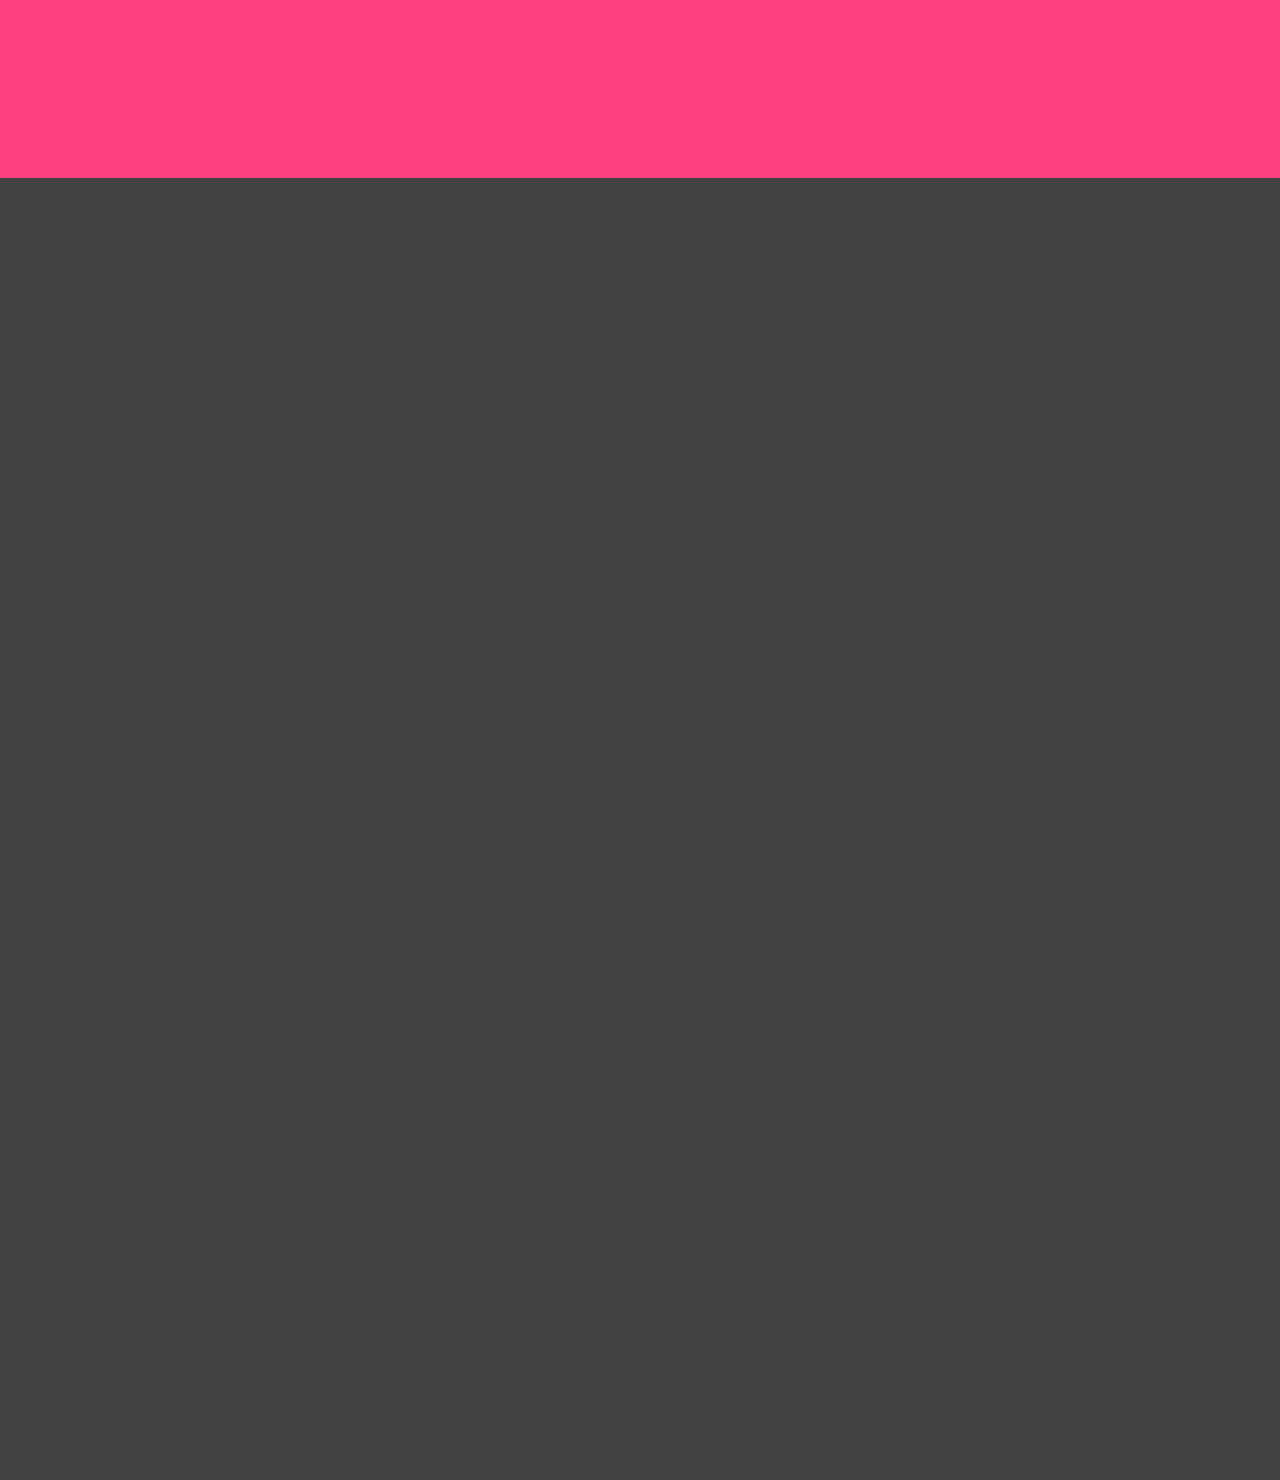
==== index.html @ 07c06856 "fix:rename" ====
<!DOCTYPE html>
<html lang="en">
<head>
    <meta charset="UTF-8">
    <meta name="viewport" content="width=device-width">
    <link rel="stylesheet" type="text/css" href="main.css"/>
    <link href="https://fonts.googleapis.com/css2?family=PT+Sans&display=swap" rel="stylesheet">
    <link>
    <title>CV</title>
</head>
<body>
<div class="app-main-container">
    <div class="app-header">
        <div>
        </div>
    </div>
</div>
</body>
</html>
---- main.css ----
body {
  padding: 0;
  margin: 0;
  overflow-x: hidden;
}
body::-webkit-scrollbar-track {
  background: #616161;
}
body::-webkit-scrollbar-thumb {
  background: #9E9E9E;
}
::-webkit-scrollbar {
  width: 6px;
}
.app-main-container {
  width: 1920px;
  height: 1480px;
  background: #424242;
}
.app-header {
  width: 100%;
  height: 12%;
  background: #FF4081;
}
@media (max-width: 1520px) {
  .app-main-container {
    width: 1400px;
  }
}
@media (max-width: 1200px) {
  .app-main-container {
    width: 1300px;
  }
}
@media (max-width: 1024px) {
  .app-main-container {
    width: 1026px;
  }
}
@media (max-width: 990px) {
  .app-main-container {
    width: 790px;
  }
}
@media (max-width: 690px) {
  .app-main-container {
    width: 100%;
  }
}
@media (max-width: 460px) {
  .app-main-container {
    width: 421px;
  }
}
@media (max-width: 375px) {
  .app-main-container {
    width: 385px;
  }
}
/*# sourceMappingURL=main.css.map */
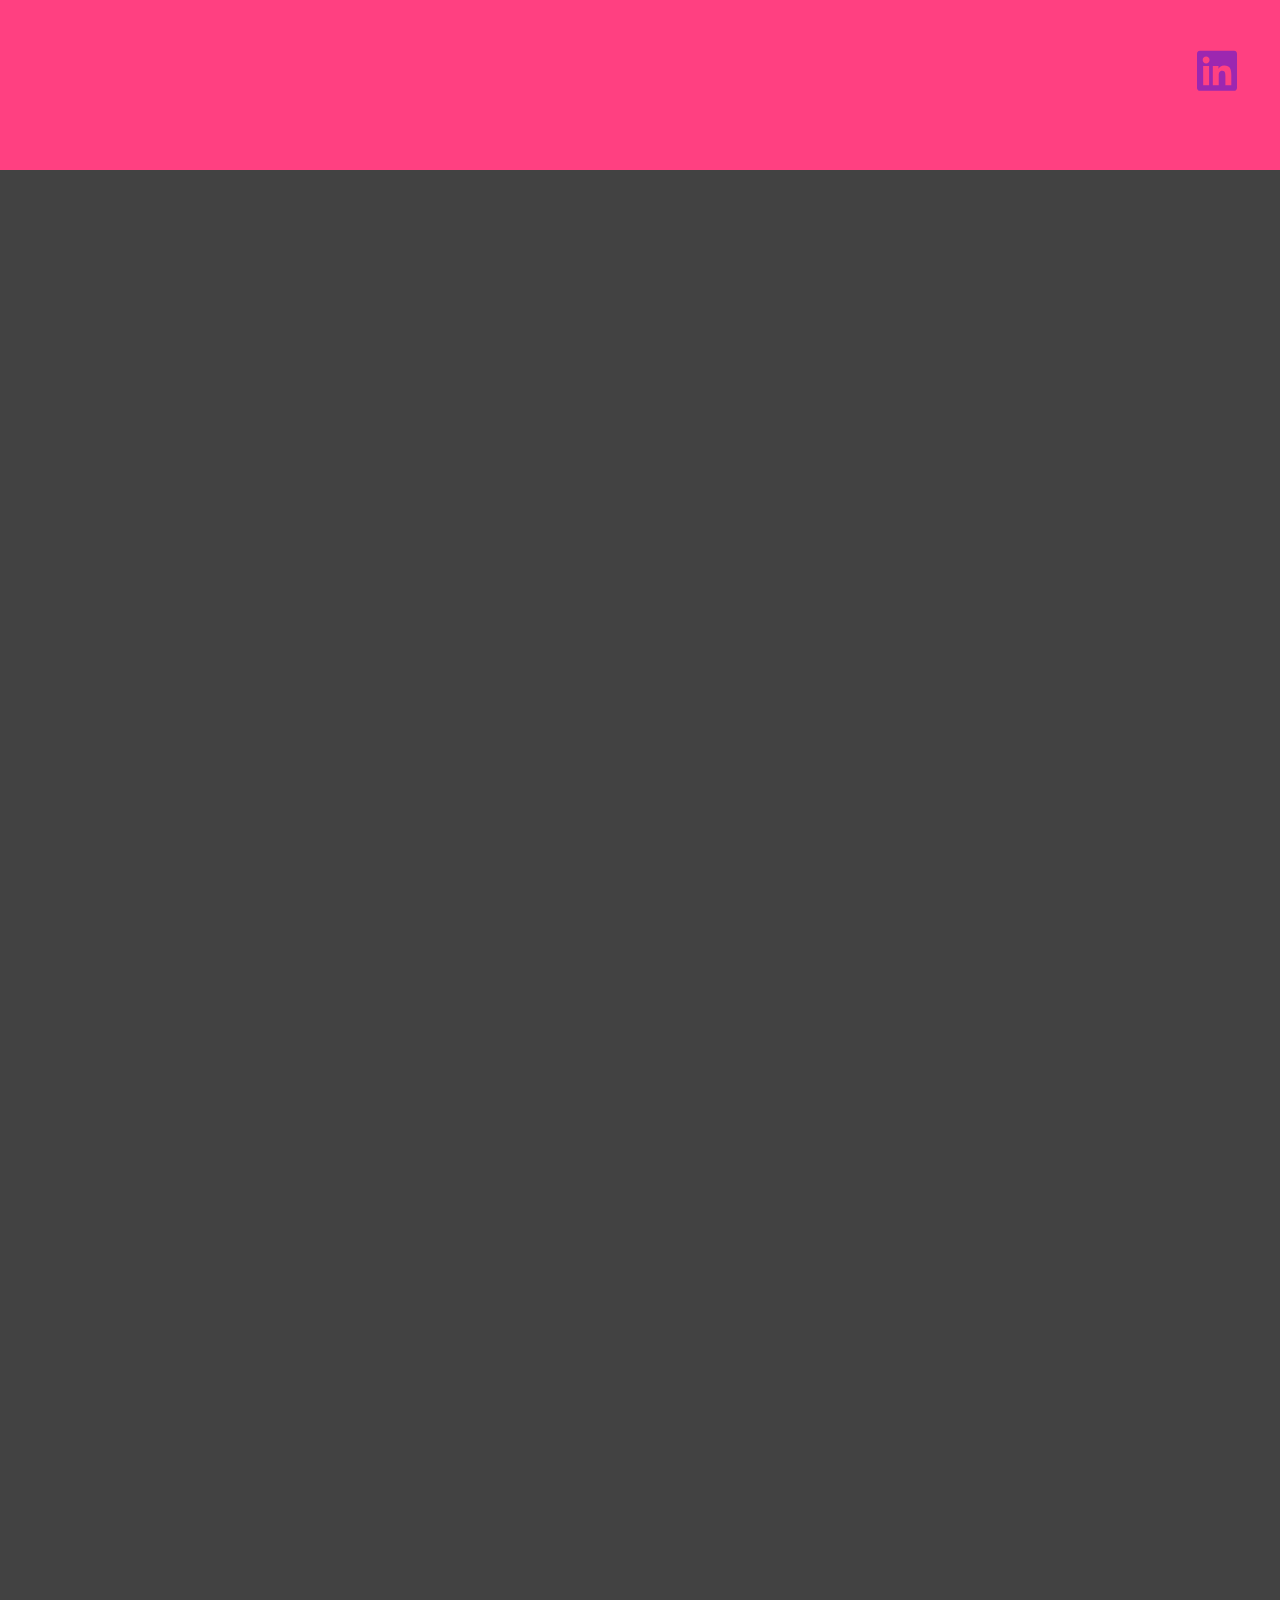
==== commit 8bfe91f8: "feat: add svg bar" ====
--- a/index.html
+++ b/index.html
@@ -5,13 +5,62 @@
     <meta name="viewport" content="width=device-width">
     <link rel="stylesheet" type="text/css" href="main.css"/>
     <link href="https://fonts.googleapis.com/css2?family=PT+Sans&display=swap" rel="stylesheet">
-    <link>
+    <link rel="stylesheet" href="https://stackpath.bootstrapcdn.com/font-awesome/4.7.0/css/font-awesome.min.css"
+          integrity="sha384-wvfXpqpZZVQGK6TAh5PVlGOfQNHSoD2xbE+QkPxCAFlNEevoEH3Sl0sibVcOQVnN" crossorigin="anonymous">
     <title>CV</title>
 </head>
 <body>
 <div class="app-main-container">
     <div class="app-header">
-        <div>
+        <div class="app-header-svg-groups">
+            <ul class="app-svg-groups">
+                <li class="app-svg-groups-el" >
+                    <a class="app-svg-groups-el-link" href="#">
+                        <svg width="40px" aria-hidden="true" focusable="false" data-prefix="fab" data-icon="linkedin"
+                             class="svg-inline--fa fa-linkedin fa-w-14" role="img" xmlns="http://www.w3.org/2000/svg"
+                             viewBox="0 0 448 512">
+                            <path fill="#9C27B0"
+                                  d="M416 32H31.9C14.3 32 0 46.5 0 64.3v383.4C0 465.5 14.3 480 31.9 480H416c17.6 0 32-14.5 32-32.3V64.3c0-17.8-14.4-32.3-32-32.3zM135.4 416H69V202.2h66.5V416zm-33.2-243c-21.3 0-38.5-17.3-38.5-38.5S80.9 96 102.2 96c21.2 0 38.5 17.3 38.5 38.5 0 21.3-17.2 38.5-38.5 38.5zm282.1 243h-66.4V312c0-24.8-.5-56.7-34.5-56.7-34.6 0-39.9 27-39.9 54.9V416h-66.4V202.2h63.7v29.2h.9c8.9-16.8 30.6-34.5 62.9-34.5 67.2 0 79.7 44.3 79.7 101.9V416z"></path>
+                        </svg>
+                        <span class="app-svg-groups-el-line"></span>
+                        <span class="app-svg-groups-el-line"></span>
+                        <span class="app-svg-groups-el-line"></span>
+                        <span class="app-svg-groups-el-line"></span>
+                    </a>
+                </li>
+
+                <li class="app-svg-groups-el" >
+                    <a class="app-svg-groups-el-link" href="#">
+                        <svg width="40px" aria-hidden="true" focusable="false" data-prefix="fab"
+                             data-icon="telegram-plane"
+                             class="svg-inline--fa fa-telegram-plane fa-w-14" role="img"
+                             xmlns="http://www.w3.org/2000/svg" viewBox="0 0 448 512">
+                            <path fill="#9C27B0"
+                                  d="M446.7 98.6l-67.6 318.8c-5.1 22.5-18.4 28.1-37.3 17.5l-103-75.9-49.7 47.8c-5.5 5.5-10.1 10.1-20.7 10.1l7.4-104.9 190.9-172.5c8.3-7.4-1.8-11.5-12.9-4.1L117.8 284 16.2 252.2c-22.1-6.9-22.5-22.1 4.6-32.7L418.2 66.4c18.4-6.9 34.5 4.1 28.5 32.2z"></path>
+                        </svg>
+                        <span class="app-svg-groups-el-line"></span>
+                        <span class="app-svg-groups-el-line"></span>
+                        <span class="app-svg-groups-el-line"></span>
+                        <span class="app-svg-groups-el-line"></span>
+                    </a>
+                </li>
+                <li class="app-svg-groups-el" >
+                    <a class="app-svg-groups-el-link" href="#">
+                        <svg  width="40px" aria-hidden="true" focusable="false" data-prefix="fas" data-icon="envelope"
+                             class="svg-inline--fa fa-envelope fa-w-16" role="img" xmlns="http://www.w3.org/2000/svg"
+                             viewBox="0 0 512 512">
+                            <path fill="#9C27B0"
+                                  d="M502.3 190.8c3.9-3.1 9.7-.2 9.7 4.7V400c0 26.5-21.5 48-48 48H48c-26.5 0-48-21.5-48-48V195.6c0-5 5.7-7.8 9.7-4.7 22.4 17.4 52.1 39.5 154.1 113.6 21.1 15.4 56.7 47.8 92.2 47.6 35.7.3 72-32.8 92.3-47.6 102-74.1 131.6-96.3 154-113.7zM256 320c23.2.4 56.6-29.2 73.4-41.4 132.7-96.3 142.8-104.7 173.4-128.7 5.8-4.5 9.2-11.5 9.2-18.9v-19c0-26.5-21.5-48-48-48H48C21.5 64 0 85.5 0 112v19c0 7.4 3.4 14.3 9.2 18.9 30.6 23.9 40.7 32.4 173.4 128.7 16.8 12.2 50.2 41.8 73.4 41.4z"></path>
+                        </svg>
+                        <span class="app-svg-groups-el-line"></span>
+                        <span class="app-svg-groups-el-line"></span>
+                        <span class="app-svg-groups-el-line"></span>
+                        <span class="app-svg-groups-el-line"></span>
+
+                    </a>
+                </li>
+
+            </ul>
         </div>
     </div>
 </div>
--- a/main.css
+++ b/main.css
@@ -19,42 +19,119 @@
 }
 .app-header {
   width: 100%;
-  height: 12%;
+  height: 10%;
   background: #FF4081;
+  position: relative;
 }
-@media (max-width: 1520px) {
+.app-header-svg-groups {
+  position: absolute;
+  top: 10%;
+  right: 25%;
+  width: 15%;
+  height: 25%;
+}
+.app-svg-groups {
+  display: inline-flex;
+  justify-content: center;
+  align-items: center;
+}
+.app-svg-groups-el {
+  list-style: none;
+  margin-left: 10%;
+}
+.app-svg-groups-el-line {
+  position: absolute;
+  transform: 0.3s;
+}
+.app-svg-groups-el-link {
+  display: block;
+  position: relative;
+  width: 100%;
+  height: 10%;
+  line-height: 100%;
+  font-size: 100%;
+  text-decoration: none;
+  color: #262626;
+  transition: 0.3s;
+}
+svg {
+  margin: 15px;
+}
+ul li span:nth-child(2),
+ul li span:nth-child(4) {
+  width: 10%;
+  height: 100%;
+  background: #9C27B0;
+}
+ul li span:nth-child(2) {
+  top: 0;
+  left: 0;
+  transform: scale(0);
+  transform-origin: top;
+  transition: transform 0.3s;
+}
+ul li a:hover span:nth-child(2) {
+  transform: scale(1);
+  transform-origin: bottom;
+  transition: transform 0.3s;
+}
+ul li span:nth-child(4) {
+  top: 0;
+  right: 0;
+  transform: scale(0);
+  transform-origin: bottom;
+  transition: transform 0.3s;
+}
+ul li a:hover span:nth-child(4) {
+  transform: scale(1);
+  transform-origin: top;
+  transition: transform 0.3s;
+}
+@media (max-width: 1300px) {
   .app-main-container {
-    width: 1400px;
+    height: 1700px;
   }
 }
 @media (max-width: 1200px) {
   .app-main-container {
     width: 1300px;
+    height: 1700px;
   }
 }
-@media (max-width: 1024px) {
+@media (min-width: 992px) and (max-width: 1199px) {
   .app-main-container {
-    width: 1026px;
+    width: 1199px;
+    height: 1700px;
   }
 }
-@media (max-width: 990px) {
+@media (min-width: 768px) and (max-width: 991px) {
   .app-main-container {
-    width: 790px;
+    width: 1000px;
+    height: 1700px;
   }
 }
-@media (max-width: 690px) {
+@media (max-width: 767px) {
   .app-main-container {
-    width: 100%;
+    height: 1700px;
+    width: 766px;
   }
 }
-@media (max-width: 460px) {
+@media (max-width: 480px) {
   .app-main-container {
-    width: 421px;
+    width: 479px;
+    height: 1700px;
+  }
+  .app-main-container .app-header-svg-groups {
+    right: 52%;
   }
 }
-@media (max-width: 375px) {
+@media (max-width: 320px) {
   .app-main-container {
-    width: 385px;
+    height: 1700px;
+    width: 320px;
+  }
+  .app-header-svg-groups {
+    margin-right: 100px;
   }
 }
 /*# sourceMappingURL=main.css.map */
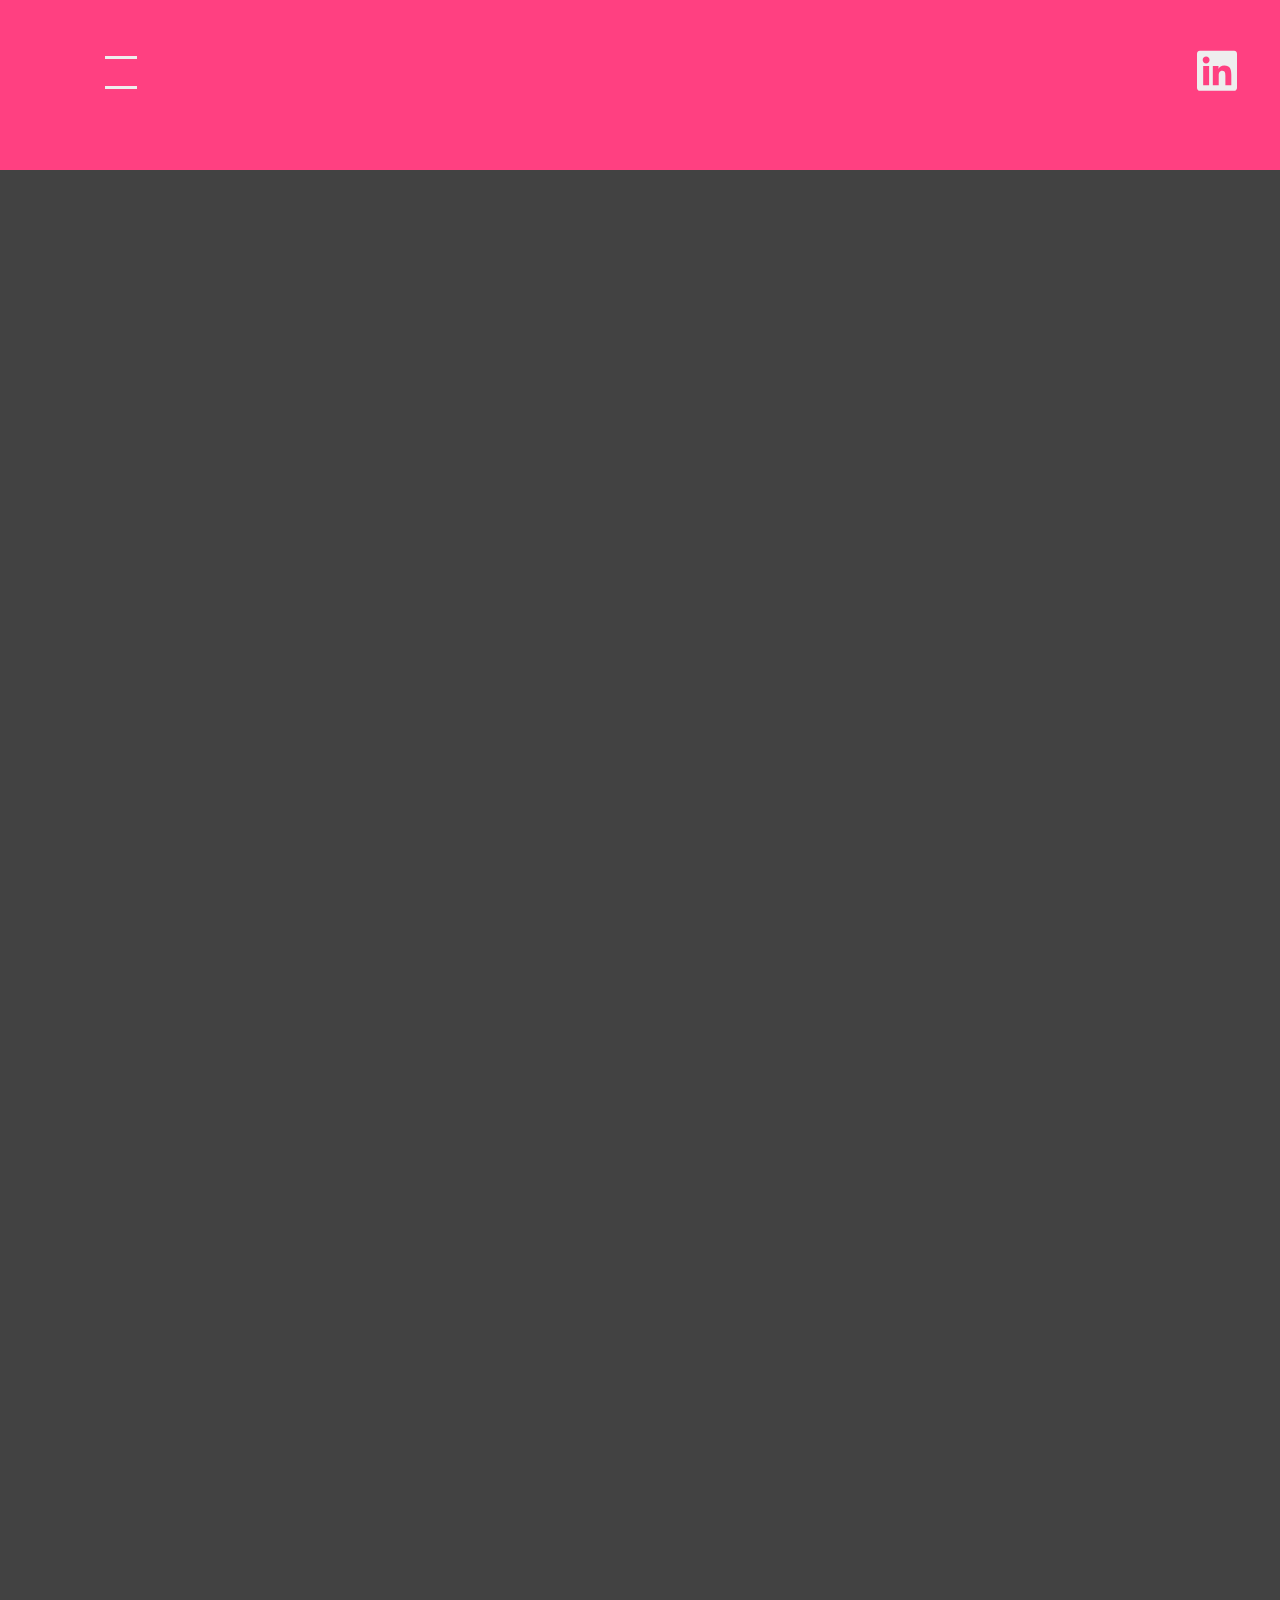
==== commit d174c120: "feat:add burger-menu" ====
--- a/index.html
+++ b/index.html
@@ -3,23 +3,40 @@
 <head>
     <meta charset="UTF-8">
     <meta name="viewport" content="width=device-width">
+    <link rel="stylesheet" type="text/css" href="//fonts.googleapis.com/css?family=Comfortaa" />
     <link rel="stylesheet" type="text/css" href="main.css"/>
     <link href="https://fonts.googleapis.com/css2?family=PT+Sans&display=swap" rel="stylesheet">
     <link rel="stylesheet" href="https://stackpath.bootstrapcdn.com/font-awesome/4.7.0/css/font-awesome.min.css"
           integrity="sha384-wvfXpqpZZVQGK6TAh5PVlGOfQNHSoD2xbE+QkPxCAFlNEevoEH3Sl0sibVcOQVnN" crossorigin="anonymous">
     <title>CV</title>
+
 </head>
 <body>
 <div class="app-main-container">
     <div class="app-header">
+
+        <div class="app-burger-menu">
+            <a href="#" class="app-burger-menu-clicker">
+                <span></span>
+            </a>
+            <nav class="app-burger-menu-nav">
+                <a class="app-burger-menu-navlink" href="home">Тесты</a>
+                <hr class="app-burger-menu-line">
+                <a class="app-burger-menu-navlink" href="#">Успеваемость</a>
+                <hr class="app-burger-menu-line">
+                <a class="app-burger-menu-navlink" href="#">Вебинары</a>
+                <hr class="app-burger-menu-line">
+                <a class="app-burger-menu-navlink" href="#">Профиль</a>
+            </nav>
+        </div>
         <div class="app-header-svg-groups">
             <ul class="app-svg-groups">
-                <li class="app-svg-groups-el" >
+                <li class="app-svg-groups-el">
                     <a class="app-svg-groups-el-link" href="#">
                         <svg width="40px" aria-hidden="true" focusable="false" data-prefix="fab" data-icon="linkedin"
                              class="svg-inline--fa fa-linkedin fa-w-14" role="img" xmlns="http://www.w3.org/2000/svg"
                              viewBox="0 0 448 512">
-                            <path fill="#9C27B0"
+                            <path fill="#EEEEEE"
                                   d="M416 32H31.9C14.3 32 0 46.5 0 64.3v383.4C0 465.5 14.3 480 31.9 480H416c17.6 0 32-14.5 32-32.3V64.3c0-17.8-14.4-32.3-32-32.3zM135.4 416H69V202.2h66.5V416zm-33.2-243c-21.3 0-38.5-17.3-38.5-38.5S80.9 96 102.2 96c21.2 0 38.5 17.3 38.5 38.5 0 21.3-17.2 38.5-38.5 38.5zm282.1 243h-66.4V312c0-24.8-.5-56.7-34.5-56.7-34.6 0-39.9 27-39.9 54.9V416h-66.4V202.2h63.7v29.2h.9c8.9-16.8 30.6-34.5 62.9-34.5 67.2 0 79.7 44.3 79.7 101.9V416z"></path>
                         </svg>
                         <span class="app-svg-groups-el-line"></span>
@@ -29,13 +46,13 @@
                     </a>
                 </li>
 
-                <li class="app-svg-groups-el" >
+                <li class="app-svg-groups-el">
                     <a class="app-svg-groups-el-link" href="#">
                         <svg width="40px" aria-hidden="true" focusable="false" data-prefix="fab"
                              data-icon="telegram-plane"
                              class="svg-inline--fa fa-telegram-plane fa-w-14" role="img"
                              xmlns="http://www.w3.org/2000/svg" viewBox="0 0 448 512">
-                            <path fill="#9C27B0"
+                            <path fill="#EEEEEE"
                                   d="M446.7 98.6l-67.6 318.8c-5.1 22.5-18.4 28.1-37.3 17.5l-103-75.9-49.7 47.8c-5.5 5.5-10.1 10.1-20.7 10.1l7.4-104.9 190.9-172.5c8.3-7.4-1.8-11.5-12.9-4.1L117.8 284 16.2 252.2c-22.1-6.9-22.5-22.1 4.6-32.7L418.2 66.4c18.4-6.9 34.5 4.1 28.5 32.2z"></path>
                         </svg>
                         <span class="app-svg-groups-el-line"></span>
@@ -44,12 +61,12 @@
                         <span class="app-svg-groups-el-line"></span>
                     </a>
                 </li>
-                <li class="app-svg-groups-el" >
+                <li class="app-svg-groups-el">
                     <a class="app-svg-groups-el-link" href="#">
-                        <svg  width="40px" aria-hidden="true" focusable="false" data-prefix="fas" data-icon="envelope"
+                        <svg width="40px" aria-hidden="true" focusable="false" data-prefix="fas" data-icon="envelope"
                              class="svg-inline--fa fa-envelope fa-w-16" role="img" xmlns="http://www.w3.org/2000/svg"
                              viewBox="0 0 512 512">
-                            <path fill="#9C27B0"
+                            <path fill="#EEEEEE"
                                   d="M502.3 190.8c3.9-3.1 9.7-.2 9.7 4.7V400c0 26.5-21.5 48-48 48H48c-26.5 0-48-21.5-48-48V195.6c0-5 5.7-7.8 9.7-4.7 22.4 17.4 52.1 39.5 154.1 113.6 21.1 15.4 56.7 47.8 92.2 47.6 35.7.3 72-32.8 92.3-47.6 102-74.1 131.6-96.3 154-113.7zM256 320c23.2.4 56.6-29.2 73.4-41.4 132.7-96.3 142.8-104.7 173.4-128.7 5.8-4.5 9.2-11.5 9.2-18.9v-19c0-26.5-21.5-48-48-48H48C21.5 64 0 85.5 0 112v19c0 7.4 3.4 14.3 9.2 18.9 30.6 23.9 40.7 32.4 173.4 128.7 16.8 12.2 50.2 41.8 73.4 41.4z"></path>
                         </svg>
                         <span class="app-svg-groups-el-line"></span>
@@ -64,5 +81,8 @@
         </div>
     </div>
 </div>
+<script src="https://ajax.googleapis.com/ajax/libs/jquery/2.2.0/jquery.min.js"></script>
+<script src="index.js"></script>
+
 </body>
 </html>
--- a/main.css
+++ b/main.css
@@ -54,6 +54,119 @@
   color: #262626;
   transition: 0.3s;
 }
+.app-burger-menu {
+  position: absolute;
+  top: 30%;
+  left: 5%;
+}
+.app-burger-menu-navlink span:after {
+  display: inline-block;
+  width: 2%;
+  height: 15%;
+  background-color: black;
+  transform: rotate(250deg);
+  margin-top: 15%;
+}
+.app-burger-menu-navlink span {
+  display: inline-block;
+  width: 2%;
+  height: 15%;
+  background-color: black;
+  transform: rotate(300deg);
+}
+.app-burger-menu-navlink span:before,
+.app-burger-menu-navlink span:after {
+  content: "";
+  display: block;
+  transition: 0.3s;
+}
+.app-burger-menu-nav:before {
+  content: "";
+  height: 0;
+  width: 0;
+  position: absolute;
+  margin-left: 10%;
+  margin-top: -7%;
+  border-bottom: 10px solid #EEEEEE;
+  border-left: 8px solid transparent;
+  border-right: 8px solid transparent;
+}
+.app-burger-menu-nav {
+  transition: 0.3s;
+  transform-origin: top center;
+  transform: scaleY(0) translateY(20%);
+  opacity: 0;
+  background: #EEEEEE;
+  box-shadow: 0px 4px 50px rgba(0, 0, 0, 0.25);
+  border-radius: 10%;
+  width: 100%;
+  height: 100%;
+  padding-top: 2%;
+  padding-bottom: 10%;
+}
+.app-burger-menu-nav-active {
+  opacity: 1;
+  transform: scaleY(1) translateY(0%);
+}
+.app-burger-menu-navlink {
+  display: block;
+  text-decoration: none;
+  font-family: Comfortaa;
+  font-style: normal;
+  font-weight: normal;
+  font-size: 18px;
+  line-height: 20px;
+  letter-spacing: 0.07em;
+  color: #424242;
+  margin-left: 13px;
+  margin-top: 8px;
+  margin-bottom: 4px;
+}
+.app-burger-menu-clicker {
+  display: block;
+  border-radius: 50%;
+  width: 50px;
+  height: 50px;
+  position: relative;
+}
+.app-burger-menu-clicker span,
+.app-burger-menu-clicker span::before,
+.app-burger-menu-clicker span::after {
+  position: absolute;
+  top: 50%;
+  margin-top: -6%;
+  left: 55%;
+  margin-left: -45%;
+  width: 80%;
+  height: 3px;
+  background: #EEEEEE;
+}
+.app-burger-menu-clicker span::before,
+.app-burger-menu-clicker span::after {
+  content: "";
+  display: block;
+  transition: 0.5s;
+}
+.app-burger-menu-clicker span::before {
+  transform: translateY(-15px);
+}
+.app-burger-menu-clicker span::after {
+  transform: translateY(15px);
+}
+.app-burger-menu-clicker span {
+  height: 0;
+}
+.app-burger-menu-clicker-active span:before {
+  transform: rotate(45deg);
+}
+.app-burger-menu-clicker-active span:after {
+  transform: rotate(-45deg);
+}
+.app-burger-menu .line {
+  border: 2px solid #EEEEEE;
+  padding: 0;
+  margin-top: 10px;
+}
 svg {
   margin: 15px;
 }
@@ -61,7 +174,7 @@
 ul li span:nth-child(4) {
   width: 10%;
   height: 100%;
-  background: #9C27B0;
+  background: #EEEEEE;
 }
 ul li span:nth-child(2) {
   top: 0;
@@ -113,12 +226,12 @@
 @media (max-width: 767px) {
   .app-main-container {
     height: 1700px;
-    width: 766px;
+    width: 800px;
   }
 }
 @media (max-width: 480px) {
   .app-main-container {
-    width: 479px;
+    width: 500px;
     height: 1700px;
   }
   .app-main-container .app-header-svg-groups {
@@ -128,10 +241,25 @@
 @media (max-width: 320px) {
   .app-main-container {
     height: 1700px;
-    width: 320px;
+    width: 326px;
   }
   .app-header-svg-groups {
-    margin-right: 100px;
+    top: -10%;
+    margin-right: 60px;
+  }
+  .app-burger-menu {
+    top: 50%;
+    left: 40%;
+  }
+  .app-svg-groups {
+    top: -50%;
+  }
+  .app-svg-groups-el-link {
+    right: 40px;
+  }
+  svg {
+    margin-left: 10px;
+    left: 60px;
   }
 }
 /*# sourceMappingURL=main.css.map */
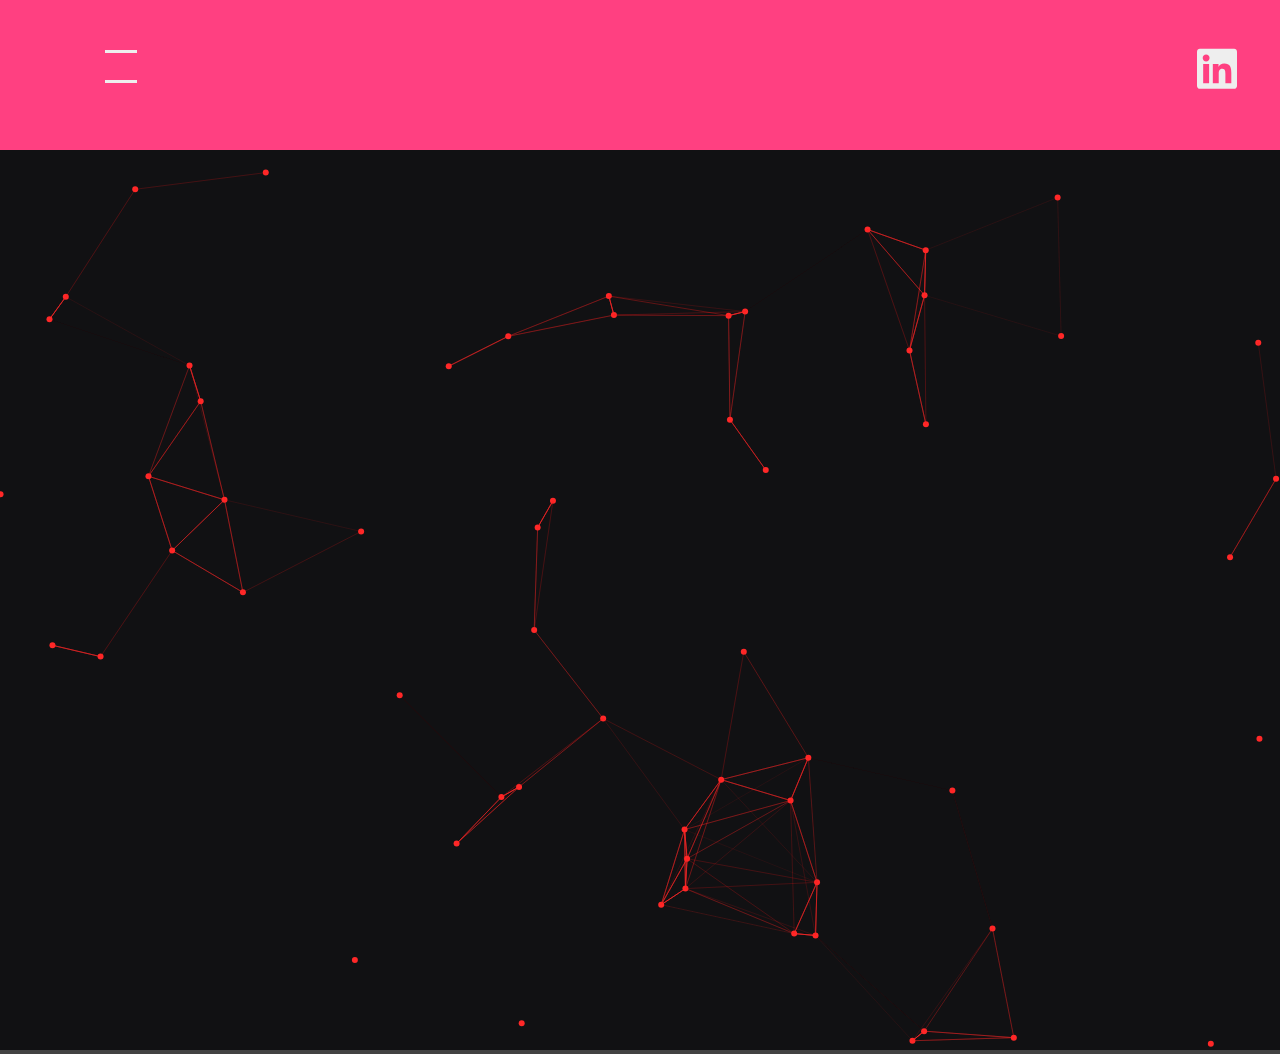
==== commit e42cf3fb: "feat:add animation (particles)" ====
--- a/index.html
+++ b/index.html
@@ -20,13 +20,12 @@
                 <span></span>
             </a>
             <nav class="app-burger-menu-nav">
-                <a class="app-burger-menu-navlink" href="home">Тесты</a>
+                <a class="app-burger-menu-navlink" href="home">Skills</a>
                 <hr class="app-burger-menu-line">
-                <a class="app-burger-menu-navlink" href="#">Успеваемость</a>
+                <a class="app-burger-menu-navlink" href="#">Projects</a>
                 <hr class="app-burger-menu-line">
-                <a class="app-burger-menu-navlink" href="#">Вебинары</a>
+                <a class="app-burger-menu-navlink" href="#">About me</a>
                 <hr class="app-burger-menu-line">
-                <a class="app-burger-menu-navlink" href="#">Профиль</a>
             </nav>
         </div>
         <div class="app-header-svg-groups">
@@ -80,9 +79,10 @@
             </ul>
         </div>
     </div>
+    <div class="app-body-container"></div>
 </div>
+
 <script src="https://ajax.googleapis.com/ajax/libs/jquery/2.2.0/jquery.min.js"></script>
 <script src="index.js"></script>
-
 </body>
 </html>
--- a/main.css
+++ b/main.css
@@ -14,12 +14,11 @@
 }
 .app-main-container {
   width: 1920px;
-  height: 1480px;
   background: #424242;
 }
 .app-header {
   width: 100%;
-  height: 10%;
+  height: 150px;
   background: #FF4081;
   position: relative;
 }
@@ -201,38 +200,30 @@
   transition: transform 0.3s;
 }
 @media (max-width: 1300px) {
-  .app-main-container {
-    height: 1700px;
-  }
 }
 @media (max-width: 1200px) {
   .app-main-container {
     width: 1300px;
-    height: 1700px;
   }
 }
 @media (min-width: 992px) and (max-width: 1199px) {
   .app-main-container {
     width: 1199px;
-    height: 1700px;
   }
 }
 @media (min-width: 768px) and (max-width: 991px) {
   .app-main-container {
-    width: 1000px;
-    height: 1700px;
+    width: 991px;
   }
 }
 @media (max-width: 767px) {
   .app-main-container {
-    height: 1700px;
-    width: 800px;
+    width: 768px;
   }
 }
 @media (max-width: 480px) {
   .app-main-container {
-    width: 500px;
-    height: 1700px;
+    width: 767px;
   }
   .app-main-container .app-header-svg-groups {
     right: 52%;
@@ -240,8 +231,7 @@
 }
 @media (max-width: 320px) {
   .app-main-container {
-    height: 1700px;
-    width: 326px;
+    width: 480px;
   }
   .app-header-svg-groups {
     top: -10%;
